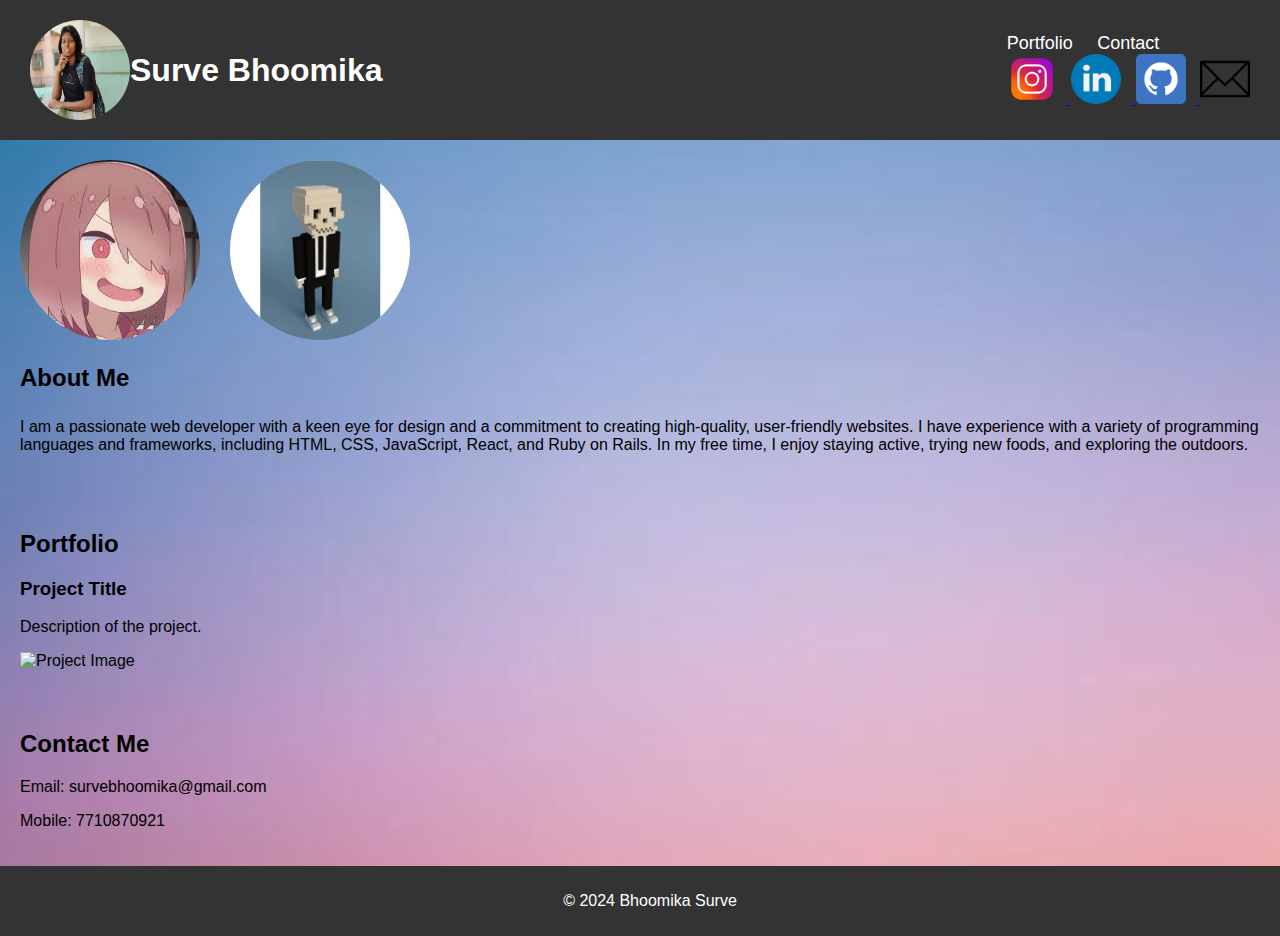
==== index.html @ 3f0b8536 "Add files via upload" ====
<!DOCTYPE html>
<html lang="en">
<head>
    <meta charset="UTF-8">
    <meta name="viewport" content="width=device-width, initial-scale=1.0">
    <title >Bhoomika Surve - Portfolio</title>
    <link rel="stylesheet" href="css.css">
    <style>
        /* Define CSS animation */
        @keyframes fadeIn {
            0% {
                opacity: 0;
            }
            100% {
                opacity: 10;
            }
        }

        /* Apply the animation to elements with the fade-in class */
        .fade-in {
            opacity: 5;
            animation: fadeIn 1s ease-in-out forwards;
        }
        .logo {
            width: 50px;
            height: auto;
            margin-right: 10px;
        }

       


        
        
    </style>
</head>
<body>
  
   
        
    
    <header class="fade-in">
        
        <div class = "header-content">
            <img src="prof.jpg" alt="Profile Picture" class="profile-image">

            <h1>Surve Bhoomika</h1>
        </div>
        
        <nav>

            <ul>
                <!-- <li><a href="about.html">About</a></li> -->
                <li><a href="#portfolio">Portfolio</a></li>
                <li><a href="#contact">Contact
                    
                </a></li>
            </ul>
            <a href="https://www.instagram.com/bhoomikaaahh" target="_blank">

                <img src="insta.ico" alt="Instagram Profile" class = "social-icon">
          
            </a>
          
            <a href="https://www.linkedin.com/bhoomika-surve" target="_blank">
          
                <img src="linkedin.ico" alt="LinkedIn Profile" class = "social-icon">
          
            </a>
            <a href="https://github.com/Bhooomika2605" target="_blank">
          
                <img src="github.ico" alt="GitHub Profile" class = "social-icon">
          
            </a>
            <a id="contact-icon" href="#" onclick="openContactForm()">
                <img src="contact.ico" alt="contact Profile" class = "social-icon">
                
            </a>
        </nav>
    </header>

    <section id="about" class="fade-in"> 
        <a href="about.html">
          <img src="aboutt.jpeg" alt="Profile picture" class="profile-pic">
        </a>
        <a href="proj.html">
          <img src="proj.webp" alt="Profile picture" class="profile-pic">
          
        </a>
        <h2>About Me</h2>
        <div class="about-content">
          
          <p>I am a passionate web developer with a keen eye for design and a commitment to creating high-quality, user-friendly websites. I have experience with a variety of programming languages and frameworks, including HTML, CSS, JavaScript, React, and Ruby on Rails. In my free time, I enjoy staying active, trying new foods, and exploring the outdoors.</p>
        
        </div>
        
      </section>
    

    <section id="portfolio" class="fade-in">
        <h2>Portfolio</h2>
        <!-- Add your projects here -->
        <div class="project">
            <h3>Project Title</h3>
            <p>Description of the project.</p>
            <img src="C:\Users\bhoomika\OneDrive\Pictures\WhatsApp Image 2023-04-07 at 18.18.23.jpg" alt="Project Image">
        </div>
    </section>

    <section id="contact" class="fade-in">
        <h2>Contact Me</h2>
        <p>Email: survebhoomika@gmail.com</p>
        <P>Mobile: 7710870921</P>
        
    </section>
    
    
    <footer class="fade-in">
        <p>&copy; 2024 Bhoomika Surve</p>
    </footer>
</body>
</html>
---- css.css ----
body {
    font-family: Arial, sans-serif;
    margin: 0;
    padding: 0;
    background-image: url('bg2.jpg');
    background-size: cover; /* This property ensures that the background image covers the entire viewport */
    background-position: center;
}

header {
    background-color: #333;
    color: #fff;
    padding: 20px;
    display: flex; /* Use flexbox layout */
    justify-content: space-between;
    align-items: center;
    /* flex-direction: column; */

}

.header-content {
    display: flex; /* Use flexbox layout */
    align-items: center; /* Center items vertically */
}
.profile-image {
    width: 100px; 
    height: 100px; 
    border-radius: 50%; 
    margin-left: 10px;
}


header h1 {
    margin: 0;
}

nav ul {
    list-style-type: none;
    padding: 0;
    margin: 0;
}

nav ul li {
    display: inline;
    margin-right: 20px;
}

nav ul li a {
    text-decoration: none;
    color: #fff;
    font-size: large;
}

#about {
    display: flex;
    flex-wrap: wrap;
    align-items: center;
    /* background-color: pink; */
    padding: 20px;
    border-radius: 5px;
  }

  #about h2 {
    flex-basis: 100%;
    margin-bottom: 10px;
  }
  
  
  .profile-pic {
    width: 180px;
    height: 180px;
    border-radius: 50%;
    object-fit: cover;
    margin-right: 30px;
  }

section {
    padding: 20px;
    /* text-align: center; */
}

footer {
    background-color: #333;
    color: #fff;
    text-align: center;
    padding: 10px;
    /* position: fixed; */
    bottom: 0;
    width: 100%;
}

.social-icon {
    width: 50px;
    height: 50px;
    margin-right: 10px;
}
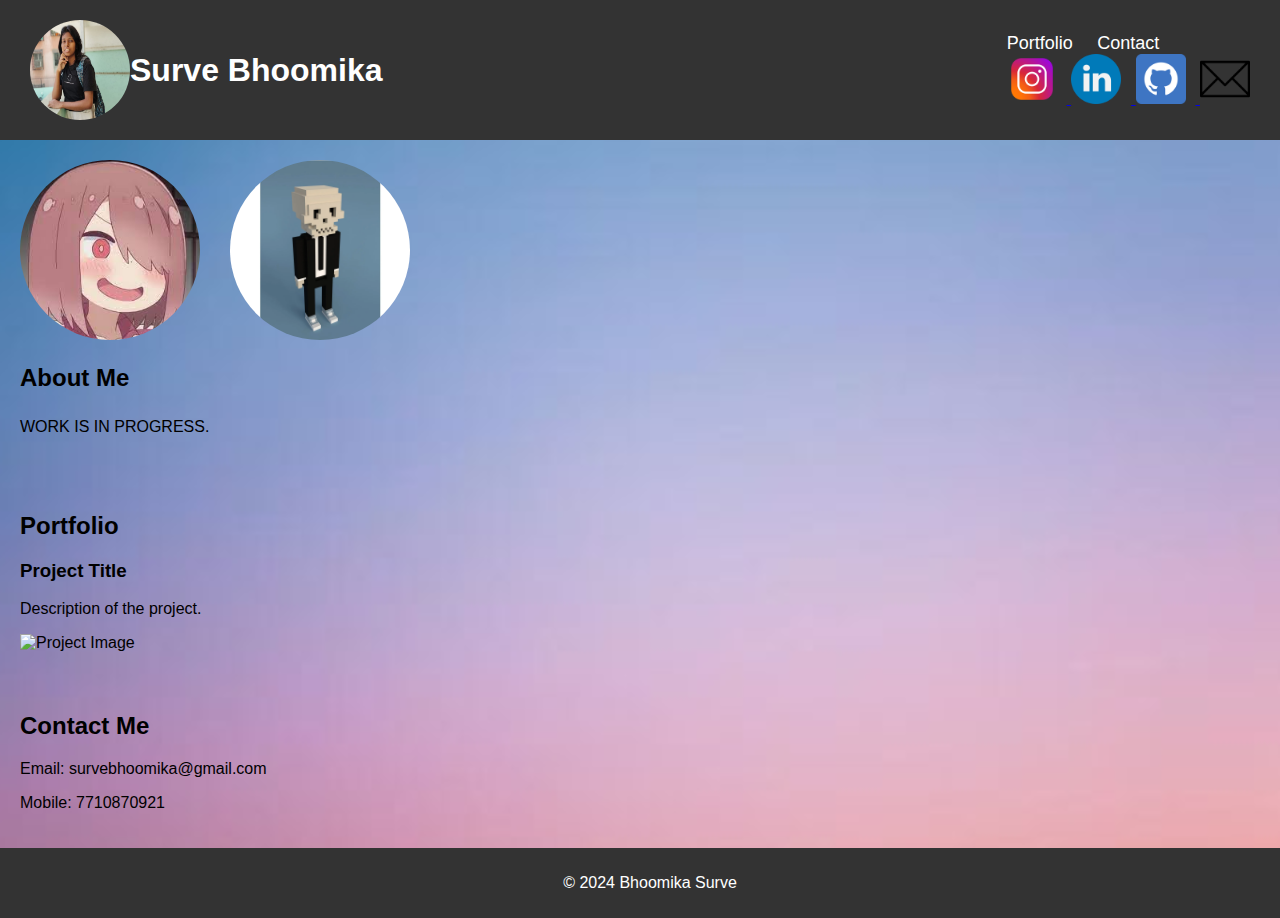
==== commit caf2cacd: "Update index.html" ====
--- a/index.html
+++ b/index.html
@@ -90,7 +90,7 @@
         <h2>About Me</h2>
         <div class="about-content">
           
-          <p>I am a passionate web developer with a keen eye for design and a commitment to creating high-quality, user-friendly websites. I have experience with a variety of programming languages and frameworks, including HTML, CSS, JavaScript, React, and Ruby on Rails. In my free time, I enjoy staying active, trying new foods, and exploring the outdoors.</p>
+          <p>WORK IS IN PROGRESS.</p>
         
         </div>
         
